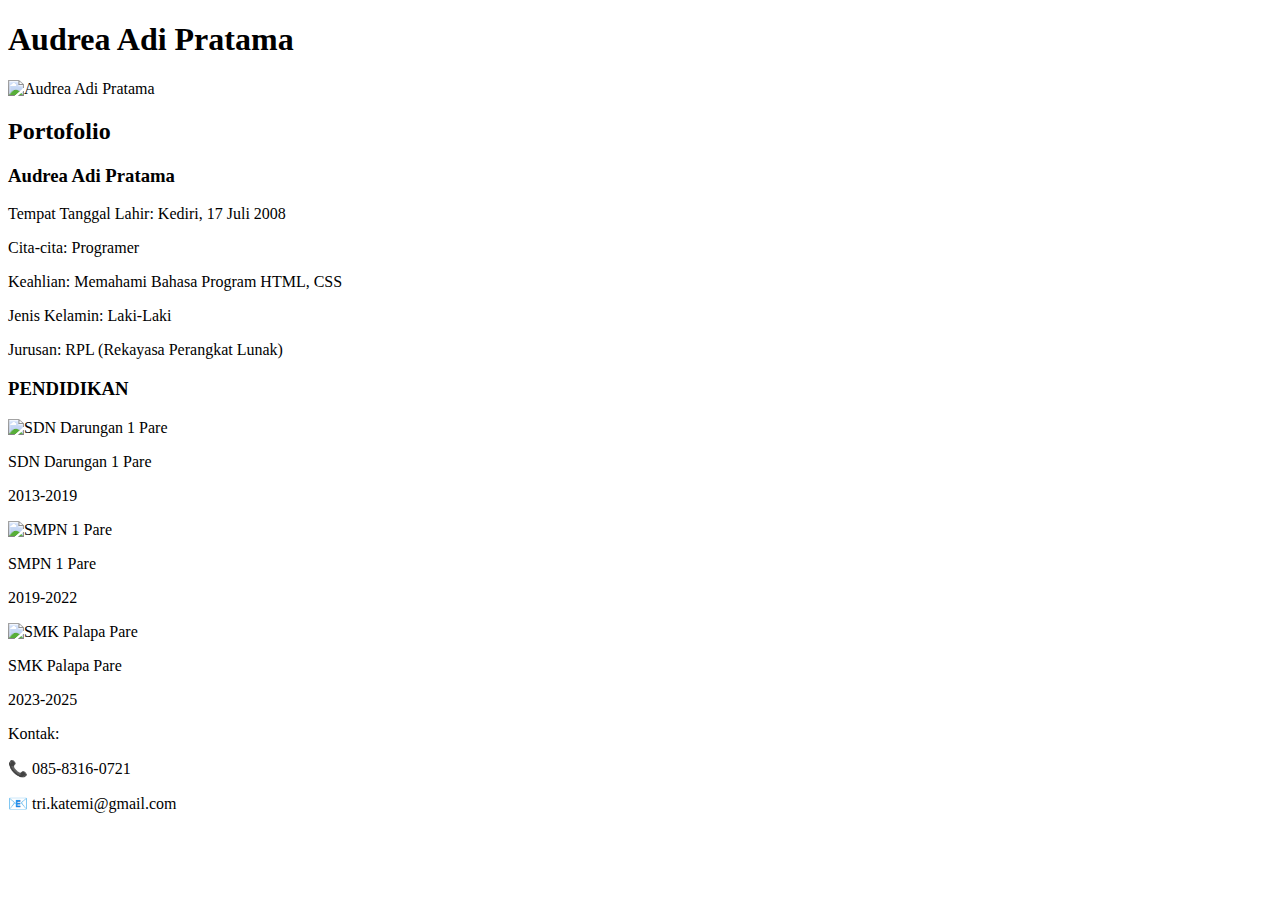
==== index.html @ d9dc82be "index.html" ====
<!DOCTYPE html>
<html lang="en">
<head>
    <meta charset="UTF-8">
    <meta name="viewport" content="width=device-width, initial-scale=1.0">
    <title>Portofolio Audrea Adi Pratama</title>
    <link rel="stylesheet" href="Por.css">
</head>
<body>
    <header>
        <h1>Audrea Adi Pratama</h1>
    </header>

    <section class="intro">
        <img src="1728384937597.jpg" alt="Audrea Adi Pratama">
        <h2>Portofolio</h2>
    </section>

    <section class="bio">
        <h3>Audrea Adi Pratama</h3>
        <p>Tempat Tanggal Lahir: Kediri, 17 Juli 2008</p>
        <p>Cita-cita: Programer</p>
        <p>Keahlian: Memahami Bahasa Program HTML, CSS</p>
        <p>Jenis Kelamin: Laki-Laki</p>
        <p>Jurusan: RPL (Rekayasa Perangkat Lunak)</p>
    </section>

    <section class="education">
        <h3>PENDIDIKAN</h3>
        <div class="schools">
            <div class="school">
                <img src="Screenshot_20241008-173723.jpg" alt="SDN Darungan 1 Pare">
                <p>SDN Darungan 1 Pare</p>
                <p>2013-2019</p>
            </div>
            <div class="school">
                <img src="images.jpeg" alt="SMPN 1 Pare">
                <p>SMPN 1 Pare</p>
                <p>2019-2022</p>
            </div>
            <div class="school">
                <img src="smk palapa.jpeg" alt="SMK Palapa Pare">
                <p>SMK Palapa Pare</p>
                <p>2023-2025</p>
            </div>
        </div>
    </section>

    <footer>
        <p>Kontak:</p>
        <p>📞 085-8316-0721</p>
        <p>📧 tri.katemi@gmail.com</p>
    </footer>
</body>
</html>
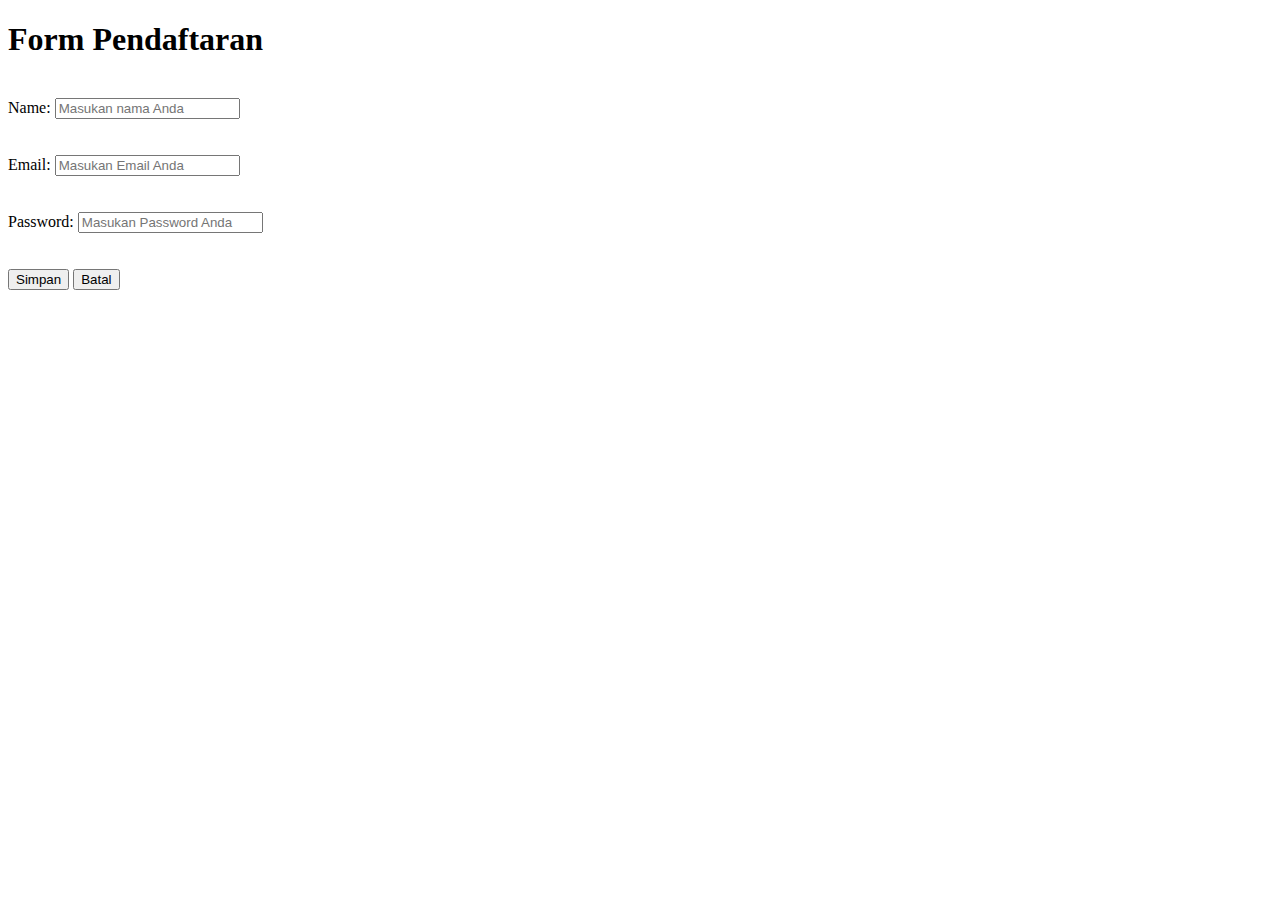
==== commit 5a952d4c: "Update and rename tugas.html to index.html" ====
--- a/index.html
+++ b/index.html
@@ -3,53 +3,37 @@
 <head>
     <meta charset="UTF-8">
     <meta name="viewport" content="width=device-width, initial-scale=1.0">
-    <title>Portofolio Audrea Adi Pratama</title>
-    <link rel="stylesheet" href="Por.css">
+    <title>Login Audrea</title>
+    <link rel="stylesheet" href="pendaftaran.css">
 </head>
 <body>
-    <header>
-        <h1>Audrea Adi Pratama</h1>
-    </header>
-
-    <section class="intro">
-        <img src="1728384937597.jpg" alt="Audrea Adi Pratama">
-        <h2>Portofolio</h2>
-    </section>
-
-    <section class="bio">
-        <h3>Audrea Adi Pratama</h3>
-        <p>Tempat Tanggal Lahir: Kediri, 17 Juli 2008</p>
-        <p>Cita-cita: Programer</p>
-        <p>Keahlian: Memahami Bahasa Program HTML, CSS</p>
-        <p>Jenis Kelamin: Laki-Laki</p>
-        <p>Jurusan: RPL (Rekayasa Perangkat Lunak)</p>
-    </section>
-
-    <section class="education">
-        <h3>PENDIDIKAN</h3>
-        <div class="schools">
-            <div class="school">
-                <img src="Screenshot_20241008-173723.jpg" alt="SDN Darungan 1 Pare">
-                <p>SDN Darungan 1 Pare</p>
-                <p>2013-2019</p>
-            </div>
-            <div class="school">
-                <img src="images.jpeg" alt="SMPN 1 Pare">
-                <p>SMPN 1 Pare</p>
-                <p>2019-2022</p>
-            </div>
-            <div class="school">
-                <img src="smk palapa.jpeg" alt="SMK Palapa Pare">
-                <p>SMK Palapa Pare</p>
-                <p>2023-2025</p>
-            </div>
-        </div>
-    </section>
-
-    <footer>
-        <p>Kontak:</p>
-        <p>📞 085-8316-0721</p>
-        <p>📧 tri.katemi@gmail.com</p>
-    </footer>
+    <div class="pendaftaran">
+        <h1>Form Pendaftaran</h1>
+    <br>
+    <div class="jeneng">
+            <label for="Nama">Name:</label>
+            <input type="text" id="Nama" name="Nama" placeholder="Masukan nama Anda">
+    </div>
+    </br>
+    <br>
+    <div class="jeneng">
+            <label for="Email">Email:</label>    
+            <input type="text" id="Email" name="Email" placeholder="Masukan Email Anda">
+    </div>
+    </br>
+    <br>
+    <div class="jeneng">  
+            <label for="Password">Password:</label>
+            <input type="password" id="Password" name="Password" placeholder="Masukan Password Anda">
+    </div>
+    </br>
+    <br>
+    <div class="jeneng">
+            <input type="submit" class="tombol" value="Simpan">
+            <input type="submit" class="tombol" value="Batal">
+    </div>
+    </br>            
+    </div>
+    
 </body>
 </html>
